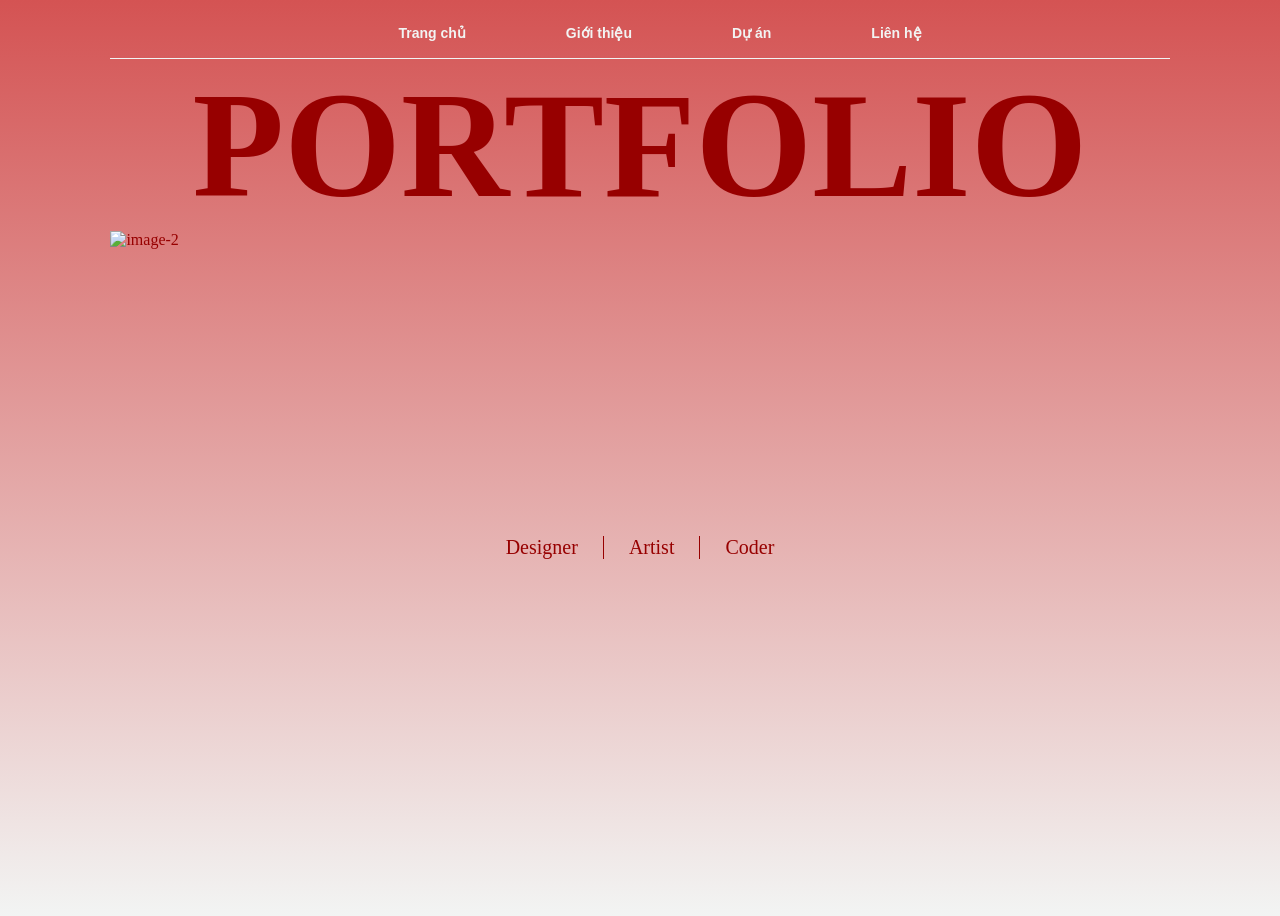
==== index.html @ 0ecc6903 "Add files via upload" ====
<!DOCTYPE html>
<html lang="en">
<head>
    <meta charset="UTF-8">
    <meta name="viewport" content="width=device-width, initial-scale=1.0">
    <title>Portfolio page 1</title>
    <link rel="stylesheet" href="portcsspage1.css">
</head>
<body>
    <div id="menu">
        <ul>
            <li><a href="index.html"> Trang chủ </a></li>
            <li><a href="portfolio page 2-giới thiệu.html"> Giới thiệu </a></li>
            <li><a href="portfolio page 3.1-dự án.html"> Dự án</a></li>
            <li><a href="portfolio page 4-liên hệ.html"> Liên hệ </a></li>      
        </ul>
    </div>
    <div id="body">
        <h1 class="title"> PORTFOLIO</h1> <!--gradiant-->
        <div class="picture">
            <img src="port resource/index1.1.jfif" alt="image-1" class="active"><!--2 ảnh, tạo thành chuyển động-->
            <img src="port resource/index1.2.jfif" alt="image-2">
        </div>
        <script src="portjspage4.js"></script> 
        <ul>
            <li>Designer</li>
            <li>Artist</li>
            <li>Coder</li>   
        </ul>
    </div>
</body>
</html>
---- portcsspage1.css ----
@font-face {
    font-family: 'caronline';
    src: url("port\ resource/Beautiful-Caroline.otf") format('opentype');
    font-weight: normal;
    font-style: normal;
}
body{
    background-image: linear-gradient( to bottom, #d45353, #f2f4f3); 
    color:#970000;
    min-height: 100vh;
    padding: 0 8%;
}

/* CẤU TRÚC THANH MENU */
#menu {
    display: flex;
    padding: 0;
    justify-content: center;
    border-bottom: 1.5px solid #f2f4f3;
}

/* Menu chữ ở giữa */
#menu ul:nth-of-type(1) {
    display: flex;
    list-style: none;
    gap:100px;
}
#menu ul:nth-of-type(1) a {
    font-weight: bold;
    font-family:'Segoe UI', Tahoma, Geneva, Verdana, sans-serif ;
    text-decoration: none;
    color:#f2f4f3;
    font-size: 14px;
    transition: color 0.3s;
}
#menu ul:nth-of-type(1) a:hover {
    color: #440101;
}

/*TITLE portfolio*/
#body h1{
    font-family:'caronline',serif;
    display: flex;
    padding: 0;
    justify-content: center;
    letter-spacing: 0;
    font-size: 150px;
    margin-top: auto;
    margin-bottom: 0;
}
/*ảnh động*/
.picture{
    position: relative;
    width: 100%;
    height: 300px;
    overflow: hidden;
    margin-bottom: 5px;
}
.picture img{
    position: absolute;
    top: 0;
    left: 0;
    object-fit: cover;
    opacity: 0;
    width: 100%;
    height: 100%;
}
.picture img.active{
    opacity: 1;
}

/* chữ cuối trang*/
#body ul{
    display: flex;
    list-style: none;
    justify-content: center;
    font-size: 20px;
    padding: 0;
    margin-top: 0;
}
#body ul li{
    border-right:  1.5px solid #970000;
    padding: 0 25px;
    display: inline-block;
}
#body ul li:last-child{
    border-right: none;
}
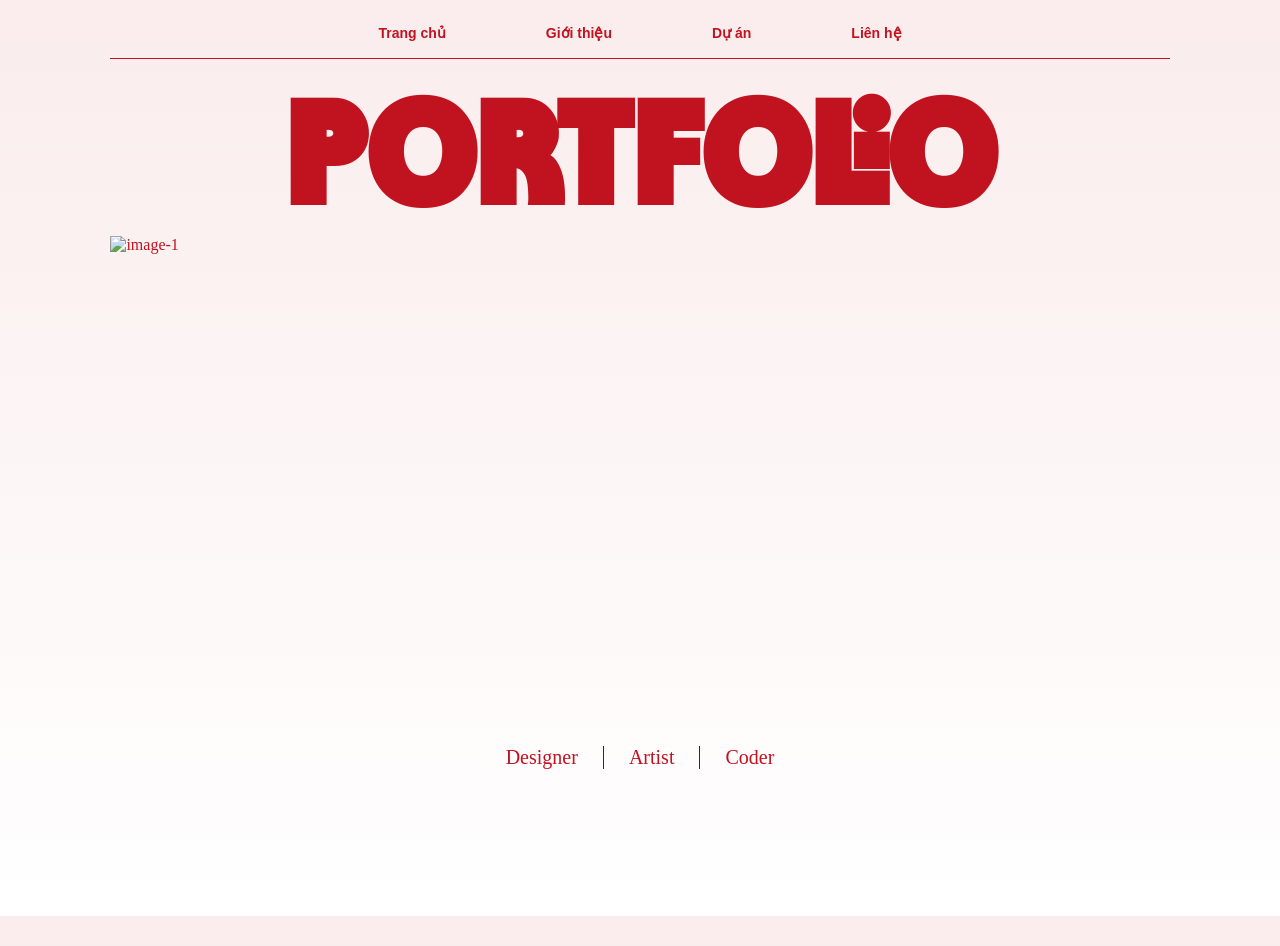
==== commit dcd3150e: "Add files via upload" ====
--- a/index.html
+++ b/index.html
@@ -16,17 +16,21 @@
         </ul>
     </div>
     <div id="body">
-        <h1 class="title"> PORTFOLIO</h1> <!--gradiant-->
+        <div class="title"> <!--thêm ô chứa title-->
+             <h1 > PORTFOLIO</h1> <!--gradiant-->
+        </div>
+       
         <div class="picture">
-            <img src="port resource/index1.1.jfif" alt="image-1" class="active"><!--2 ảnh, tạo thành chuyển động-->
-            <img src="port resource/index1.2.jfif" alt="image-2">
+            <img src="port resource/imgpage1.1.PNG" alt="image-1" class="active"><!--2 ảnh, tạo thành chuyển động-->
+            <img src="port resource/imgpage1.2.PNG" alt="image-2">
         </div>
-        <script src="portjspage4.js"></script> 
+        
         <ul>
             <li>Designer</li>
             <li>Artist</li>
             <li>Coder</li>   
         </ul>
+        <script src="portjspage1and4.js"></script> 
     </div>
 </body>
 </html>
--- a/portcsspage1.css
+++ b/portcsspage1.css
@@ -1,88 +1,92 @@
-@font-face {
-    font-family: 'caronline';
-    src: url("port\ resource/Beautiful-Caroline.otf") format('opentype');
-    font-weight: normal;
-    font-style: normal;
-}
-body{
-    background-image: linear-gradient( to bottom, #d45353, #f2f4f3); 
-    color:#970000;
-    min-height: 100vh;
-    padding: 0 8%;
-}
+    @font-face {
+        font-family: 'caronline';
+        src: url("port\ resource/Beautiful-Caroline.otf") format('opentype');
+        font-weight: normal;
+        font-style: normal;
+    }
+    body{
+        background-image: linear-gradient( to bottom, #FAECEC, #FFFFFF); 
+        color:#C1121F;
+        min-height: 100vh;
+        width:auto;
+        padding: 0 8%;
+        overflow: hidden;
+    }
 
-/* CẤU TRÚC THANH MENU */
-#menu {
-    display: flex;
-    padding: 0;
-    justify-content: center;
-    border-bottom: 1.5px solid #f2f4f3;
-}
+    /* CẤU TRÚC THANH MENU */
+    #menu {
+        display: flex;
+        padding: 0;
+        justify-content: center;
+        border-bottom: 1.5px solid #C1121F;
+    }
 
-/* Menu chữ ở giữa */
-#menu ul:nth-of-type(1) {
-    display: flex;
-    list-style: none;
-    gap:100px;
-}
-#menu ul:nth-of-type(1) a {
-    font-weight: bold;
-    font-family:'Segoe UI', Tahoma, Geneva, Verdana, sans-serif ;
-    text-decoration: none;
-    color:#f2f4f3;
-    font-size: 14px;
-    transition: color 0.3s;
-}
-#menu ul:nth-of-type(1) a:hover {
-    color: #440101;
-}
+    /* Menu chữ ở giữa */
+    #menu ul:nth-of-type(1) {
+        padding: 0;
+        display: flex;
+        list-style: none;
+        gap:clamp(30px,7.813vw,130px); /*-- thuộc tính clamp --*/
+    }
+    #menu ul:nth-of-type(1) a {
 
-/*TITLE portfolio*/
-#body h1{
-    font-family:'caronline',serif;
-    display: flex;
-    padding: 0;
-    justify-content: center;
-    letter-spacing: 0;
-    font-size: 150px;
-    margin-top: auto;
-    margin-bottom: 0;
-}
-/*ảnh động*/
-.picture{
-    position: relative;
-    width: 100%;
-    height: 300px;
-    overflow: hidden;
-    margin-bottom: 5px;
-}
-.picture img{
-    position: absolute;
-    top: 0;
-    left: 0;
-    object-fit: cover;
-    opacity: 0;
-    width: 100%;
-    height: 100%;
-}
-.picture img.active{
-    opacity: 1;
-}
+        font-weight: bold;
+        font-family:'Segoe UI', Tahoma, Geneva, Verdana, sans-serif ;
+        text-decoration: none;
+        color:#C1121F;
+        font-size: 14px;
+        transition: color 0.3s;
+    }
+    #menu ul:nth-of-type(1) a:hover {
+        color: #121212;
+    }
 
-/* chữ cuối trang*/
-#body ul{
-    display: flex;
-    list-style: none;
-    justify-content: center;
-    font-size: 20px;
-    padding: 0;
-    margin-top: 0;
-}
-#body ul li{
-    border-right:  1.5px solid #970000;
-    padding: 0 25px;
-    display: inline-block;
-}
-#body ul li:last-child{
-    border-right: none;
-}
+    /*TITLE portfolio*/
+    #body .title{
+        width: auto;
+        
+        padding: 0;
+    }
+    #body h1{
+        margin: 0;
+        font-family:'caronline',serif;
+        display: flex;
+        justify-content: center;
+        font-size: 10vw /*-- đơn vị vw view-width (dựa theo màn hình) --*/
+    }
+    /*ảnh động*/
+    .picture{
+        position: relative;
+        width: 100%;
+        height: 500px;
+    }
+    .picture img{
+        position: absolute;
+        object-fit: cover;
+        opacity: 0;
+        width: 100%;
+        height: 710px; /*--size ảnh dựa trên 1440*900--*/
+    }
+    .picture img.active{
+        opacity: 1;
+    }
+
+    /* chữ cuối trang. update mới add ul vào trong "picture" để có thể tiết kiệm chỗ hiện chữ dưới tay của animation --*/
+
+    #body ul{
+        margin: 0;
+        padding: 10px;
+        justify-content: center;
+        display: flex;
+        list-style: none;
+        font-size: 20px;
+    
+    }
+    #body ul li{
+        border-right:  1.5px solid #970000;
+        padding: 0 25px;
+        display: inline-block;
+    }
+    #body ul li:last-child{
+        border-right: none;
+    }
